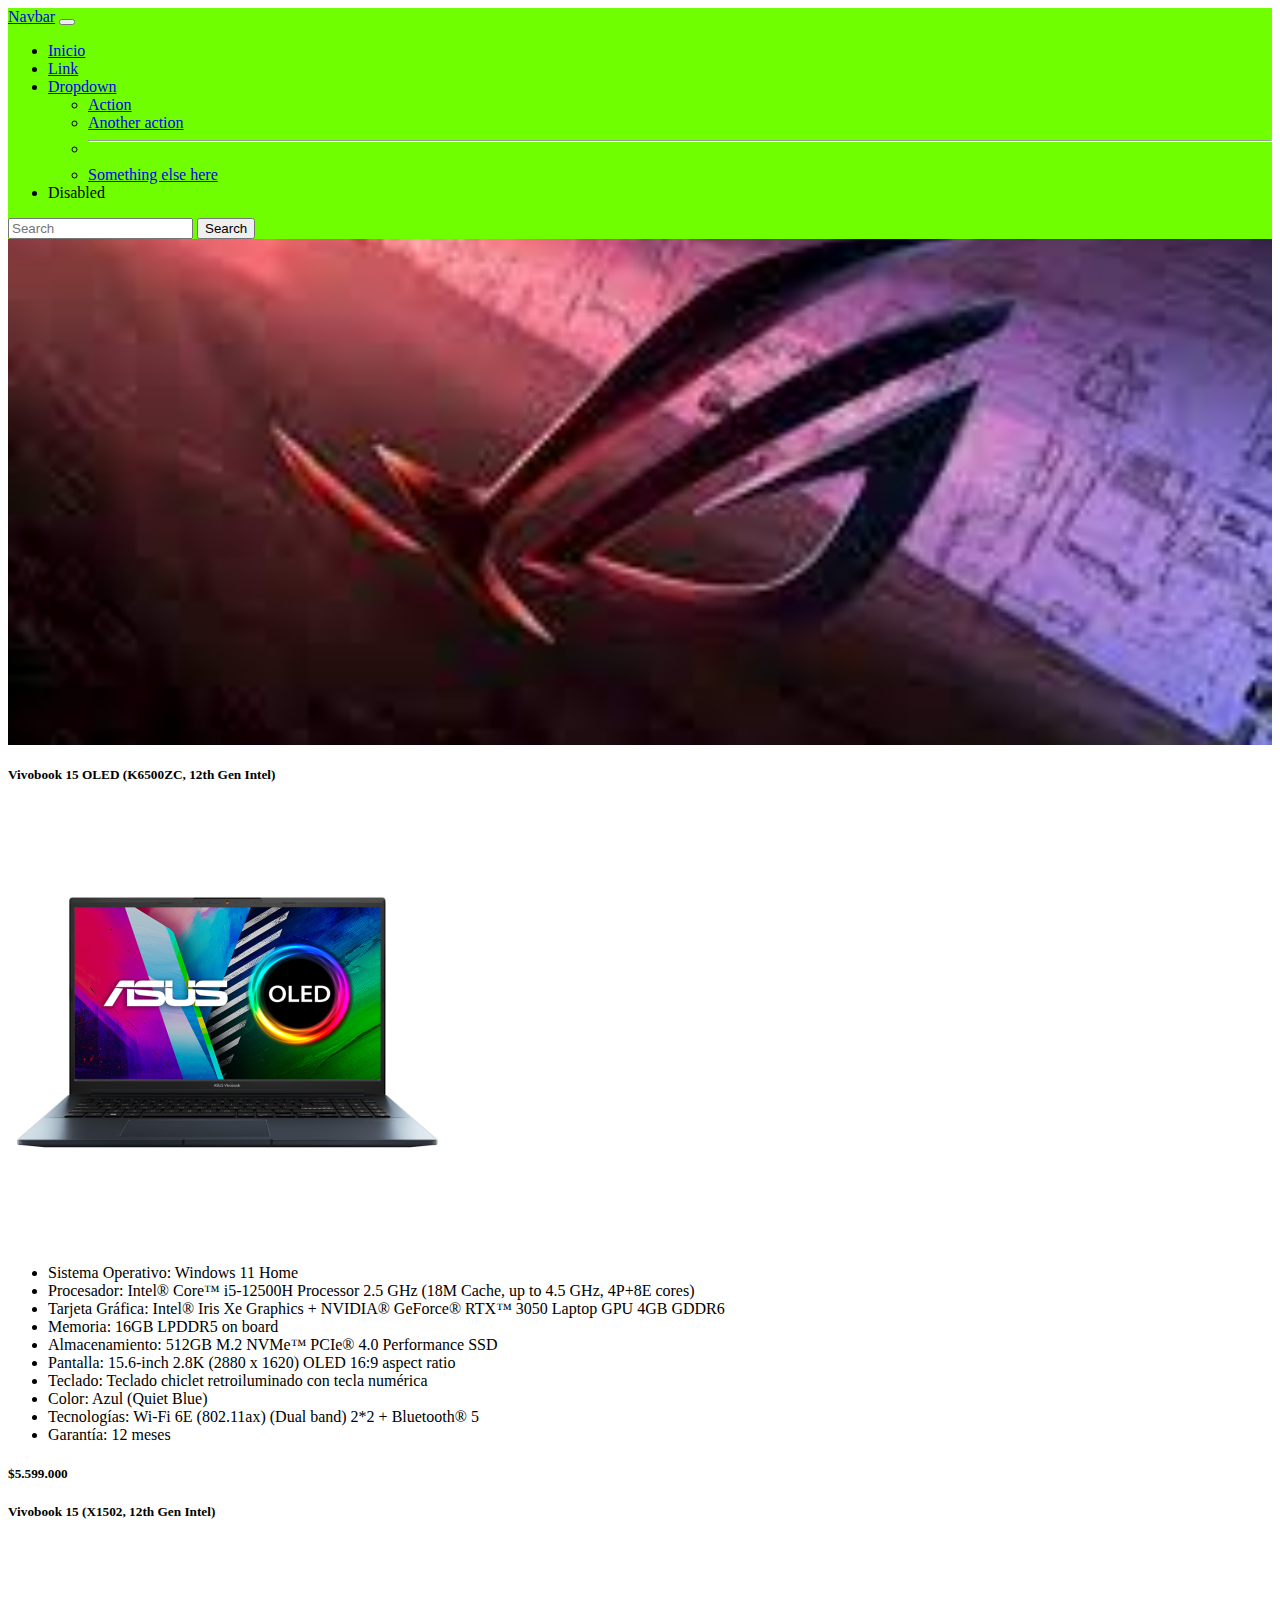
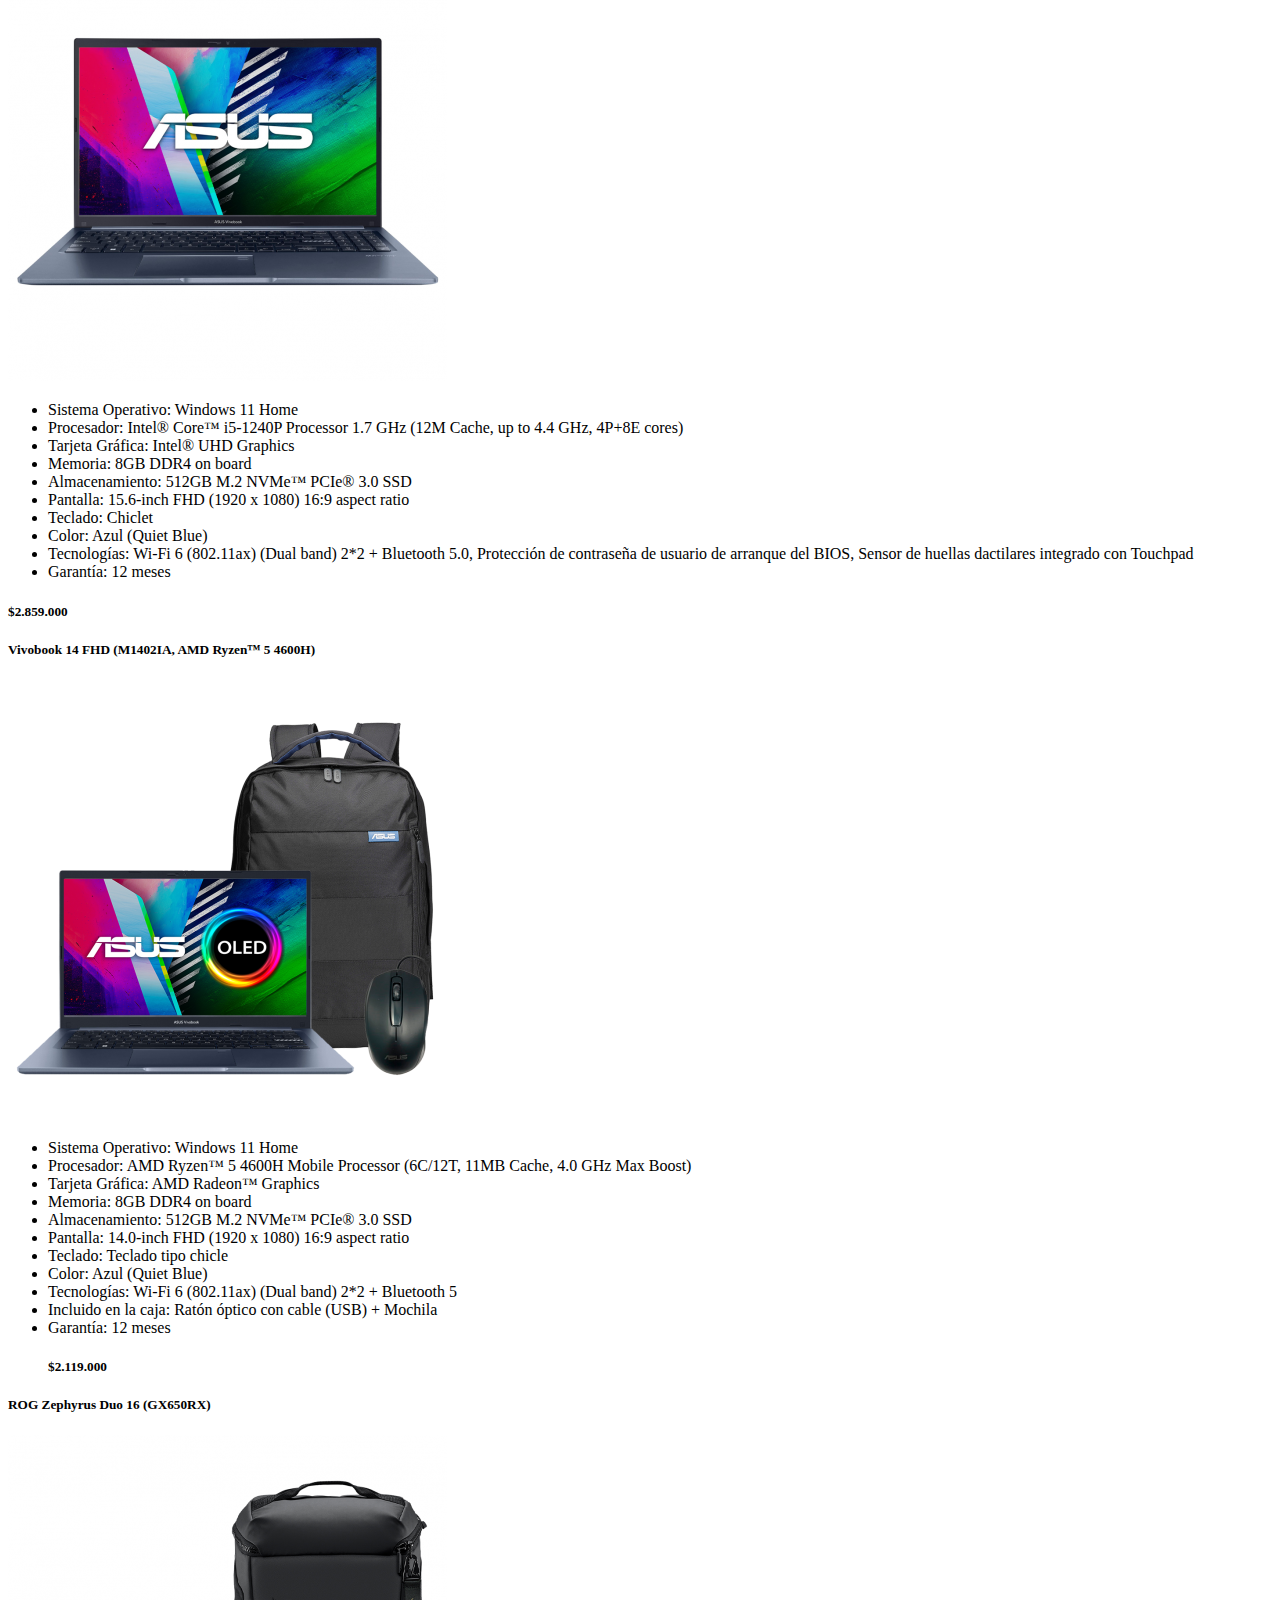
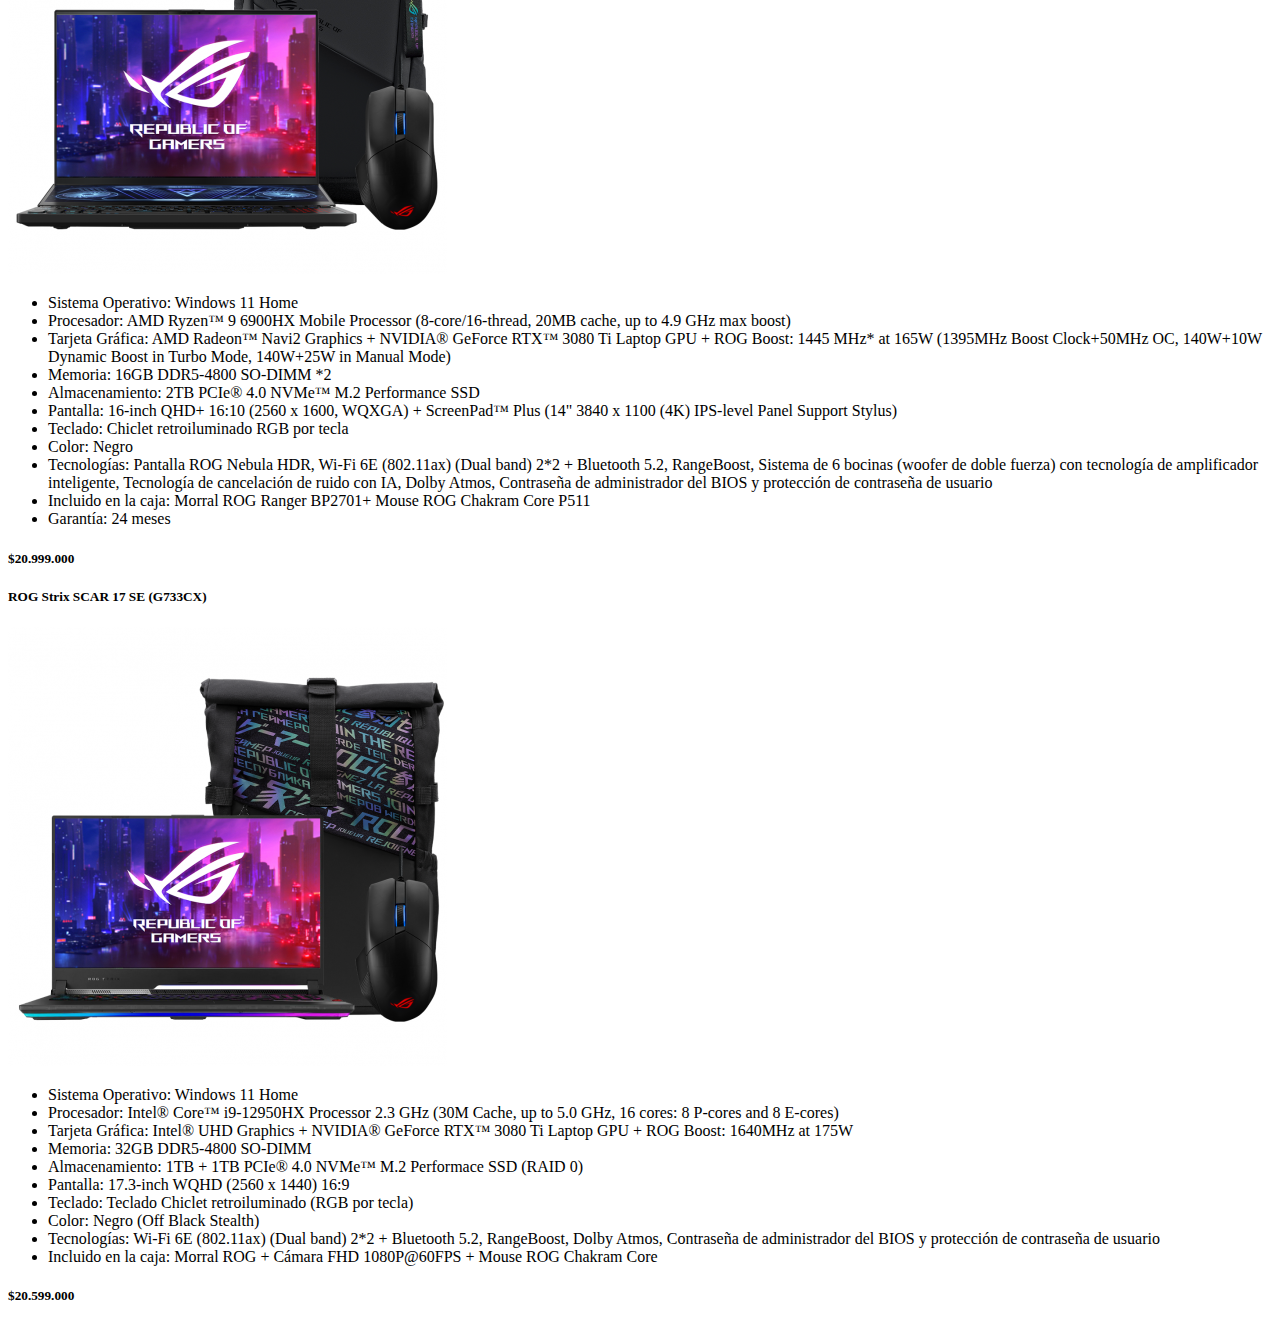
==== index.html @ acd4bb3e "asus" ====
<!DOCTYPE html>
<html lang="en">

<head>
  <meta charset="UTF-8">
  <meta http-equiv="X-UA-Compatible" content="IE=edge">
  <meta name="viewport" content="width=device-width, initial-scale=1.0">
  <title>Tienda ASUS</title>
  <link rel="stylesheet" href="./assets/styles/estilosHome.css">
  <link href="https://cdn.jsdelivr.net/npm/bootstrap@5.3.0-alpha1/dist/css/bootstrap.min.css" rel="stylesheet"
    integrity="sha384-GLhlTQ8iRABdZLl6O3oVMWSktQOp6b7In1Zl3/Jr59b6EGGoI1aFkw7cmDA6j6gD" crossorigin="anonymous">
  <link rel="stylesheet" href="https://cdnjs.cloudflare.com/ajax/libs/animate.css/4.1.1/animate.min.css" />
</head>

<body>

  <header>
    <nav class="navbar navbar-expand-lg menu animate__animated animate__backInLeft">
      <div class="container-fluid">
        <a class="navbar-brand" href="#">Navbar</a>
        <button class="navbar-toggler" type="button" data-bs-toggle="collapse" data-bs-target="#navbarSupportedContent"
          aria-controls="navbarSupportedContent" aria-expanded="false" aria-label="Toggle navigation">
          <span class="navbar-toggler-icon"></span>
        </button>
        <div class="collapse navbar-collapse" id="navbarSupportedContent">
          <ul class="navbar-nav me-auto mb-2 mb-lg-0">
            <li class="nav-item">
              <a class="nav-link active" aria-current="page" href="#">Inicio</a>
            </li>
            <li class="nav-item">
              <a class="nav-link" href="#">Link</a>
            </li>
            <li class="nav-item dropdown">
              <a class="nav-link dropdown-toggle" href="#" role="button" data-bs-toggle="dropdown"
                aria-expanded="false">
                Dropdown
              </a>
              <ul class="dropdown-menu">
                <li><a class="dropdown-item" href="#">Action</a></li>
                <li><a class="dropdown-item" href="#">Another action</a></li>
                <li>
                  <hr class="dropdown-divider">
                </li>
                <li><a class="dropdown-item" href="#">Something else here</a></li>
              </ul>
            </li>
            <li class="nav-item">
              <a class="nav-link disabled">Disabled</a>
            </li>
          </ul>
          <form class="d-flex" role="search">
            <input class="form-control me-2" type="search" placeholder="Search" aria-label="Search">
            <button class="btn btn-outline-success" type="submit">Search</button>
          </form>
        </div>
      </div>
    </nav>
  </header>
  <main>
    <div class="banner">

    </div>
    <section>
      <div class="container my-5">
        <div class="row justify-content-center">
          <div class="col-6 align-self-center">
            <h5>Vivobook 15 OLED (K6500ZC, 12th Gen Intel)</h5>
            <img src="./assets/img/portatil1.png" alt="portatil1" class="img-fluid w-50">
          </div>
          <div class="col-5 align-self-center">
            <ul>

              <li>
                Sistema Operativo: Windows 11 Home
              </li>
              <li>
                Procesador: Intel® Core™ i5-12500H Processor 2.5 GHz (18M Cache, up to 4.5 GHz, 4P+8E cores)
              </li>
              <li>Tarjeta Gráfica: Intel® Iris Xe Graphics + NVIDIA® GeForce® RTX™ 3050 Laptop GPU 4GB GDDR6</li>
              <li>Memoria: 16GB LPDDR5 on board</li>
              <li>Almacenamiento: 512GB M.2 NVMe™ PCIe® 4.0 Performance SSD</li>
              <li>Pantalla: 15.6-inch 2.8K (2880 x 1620) OLED 16:9 aspect ratio</li>
              <li>Teclado: Teclado chiclet retroiluminado con tecla numérica</li>
              <li>Color: Azul (Quiet Blue)</li>
              <li>Tecnologías: Wi-Fi 6E (802.11ax) (Dual band) 2*2 + Bluetooth® 5</li>
              <li>Garantía: 12 meses</li>
            </ul>
            <h5>$5.599.000</h5>
          </div>
        </div>
        <div class="row justify-content-center">
          <div class=" col-6 align-self-center">
            <h5>Vivobook 15 (X1502, 12th Gen Intel)</h5>
            <img src="./assets/img/portatil2.png" alt="portatil2" class="img-fluid w-60">
          </div>
          <div class="col-5 align-self-center">
            <ul>
              <li>Sistema Operativo: Windows 11 Home</li>
              <li>Procesador: Intel® Core™ i5-1240P Processor 1.7 GHz (12M Cache, up to 4.4 GHz, 4P+8E cores)</li>
              <li>Tarjeta Gráfica: Intel® UHD Graphics</li>
              <li>Memoria: 8GB DDR4 on board</li>
              <li>Almacenamiento: 512GB M.2 NVMe™ PCIe® 3.0 SSD</li>
              <li>Pantalla: 15.6-inch FHD (1920 x 1080) 16:9 aspect ratio</li>
              <li>Teclado: Chiclet </li>
              <li>Color: Azul (Quiet Blue)</li>
              <li>Tecnologías: Wi-Fi 6 (802.11ax) (Dual band) 2*2 + Bluetooth 5.0, Protección de contraseña de usuario
                de arranque del BIOS, Sensor de huellas dactilares integrado con Touchpad</li>
              <li>Garantía: 12 meses</li>
            </ul>
            <h5>$2.859.000</h5>
          </div>
        </div>
        <div class="row justify-content-center">
          <div class="col-6 align-self-center">
            <h5>Vivobook 14 FHD (M1402IA, AMD Ryzen™ 5 4600H)</h5>
            <img src="./assets/img/portatil3.png" alt="portatil3" class="img-fluid w-60">
          </div>
          <div class="col-5 align-self-center">
            <ul>
              <li>Sistema Operativo: Windows 11 Home</li>
              <li>Procesador: AMD Ryzen™ 5 4600H Mobile Processor (6C/12T, 11MB Cache, 4.0 GHz Max Boost)</li>
              <li>Tarjeta Gráfica: AMD Radeon™ Graphics</li>
              <li>Memoria: 8GB DDR4 on board</li>
              <li>Almacenamiento: 512GB M.2 NVMe™ PCIe® 3.0 SSD</li>
              <li>Pantalla: 14.0-inch FHD (1920 x 1080) 16:9 aspect ratio</li>
              <li>Teclado: Teclado tipo chicle</li>
              <li>Color: Azul (Quiet Blue)</li>
              <li>Tecnologías: Wi-Fi 6 (802.11ax) (Dual band) 2*2 + Bluetooth 5</li>
              <li>Incluido en la caja: Ratón óptico con cable (USB) + Mochila</li>
              <li>Garantía: 12 meses</li>
              <h5>$2.119.000</h5>
            </ul>
          </div>
        </div>
        <div class="row justify-content-center">
          <div class="col-6 align-self-center">
            <h5>ROG Zephyrus Duo 16 (GX650RX)</h5>
            <img src="./assets/img/portatil4.png" alt="portatil4" class="img-fluid w-60">
          </div>
          <div class="col-5 align-self-center">
            <ul>
              <li>Sistema Operativo: Windows 11 Home</li>
              <li>Procesador: AMD Ryzen™ 9 6900HX Mobile Processor (8-core/16-thread, 20MB cache, up to 4.9 GHz max
                boost)</li>
              <li>Tarjeta Gráfica: AMD Radeon™ Navi2 Graphics + NVIDIA® GeForce RTX™ 3080 Ti Laptop GPU + ROG Boost:
                1445 MHz* at 165W (1395MHz Boost Clock+50MHz OC, 140W+10W Dynamic Boost in Turbo Mode, 140W+25W in
                Manual Mode)</li>
              <li>Memoria: 16GB DDR5-4800 SO-DIMM *2</li>
              <li>Almacenamiento: 2TB PCIe® 4.0 NVMe™ M.2 Performance SSD</li>
              <li>Pantalla: 16-inch QHD+ 16:10 (2560 x 1600, WQXGA) + ScreenPad™ Plus (14" 3840 x 1100 (4K) IPS-level
                Panel Support Stylus)</li>
              <li>Teclado: Chiclet retroiluminado RGB por tecla</li>
              <li>Color: Negro</li>
              <li>Tecnologías: Pantalla ROG Nebula HDR, Wi-Fi 6E (802.11ax) (Dual band) 2*2 + Bluetooth 5.2, RangeBoost,
                Sistema de 6 bocinas (woofer de doble fuerza) con tecnología de amplificador inteligente, Tecnología de
                cancelación de ruido con IA, Dolby Atmos, Contraseña de administrador del BIOS y protección de
                contraseña de usuario</li>
              <li>Incluido en la caja: Morral ROG Ranger BP2701+ Mouse ROG Chakram Core P511</li>
              <li>Garantía: 24 meses</li>
            </ul>
            <h5>$20.999.000</h5>
          </div>
        </div>
        <div class="row justify-content-center">
          <div class="col-6 align-self-center">
            <h5>ROG Strix SCAR 17 SE (G733CX)</h5>
            <img src="./assets/img/portatil5.png" alt="portatil5" class="img-fluid w-60">
          </div>
          <div class="col-5 align-self-center">
            <ul>
            <li>Sistema Operativo: Windows 11 Home</li>
            <li>Procesador: Intel® Core™ i9-12950HX Processor 2.3 GHz (30M Cache, up to 5.0 GHz, 16 cores: 8 P-cores and 8 E-cores)</li>
            <li>Tarjeta Gráfica: Intel® UHD Graphics + NVIDIA® GeForce RTX™ 3080 Ti Laptop GPU + ROG Boost: 1640MHz at 175W</li>
            <li>Memoria: 32GB DDR5-4800 SO-DIMM</li>
            <li>Almacenamiento: 1TB + 1TB PCIe® 4.0 NVMe™ M.2 Performace SSD (RAID 0)</li>
            <li>Pantalla: 17.3-inch WQHD (2560 x 1440) 16:9</li>
            <li>Teclado: Teclado Chiclet retroiluminado (RGB por tecla)</li>
            <li>Color: Negro (Off Black Stealth)</li>
            <li>Tecnologías: Wi-Fi 6E (802.11ax) (Dual band) 2*2 + Bluetooth 5.2, RangeBoost, Dolby Atmos, Contraseña de administrador del BIOS y protección de contraseña de usuario</li>
            <li>Incluido en la caja: Morral ROG + Cámara FHD 1080P@60FPS + Mouse ROG Chakram Core</li>
            </ul>
            <h5>$20.599.000</h5>
          </div>
        </div>
      </div>
    </section>
  </main>
  <footer></footer>


  <script src="https://cdn.jsdelivr.net/npm/bootstrap@5.3.0-alpha1/dist/js/bootstrap.bundle.min.js"
    integrity="sha384-w76AqPfDkMBDXo30jS1Sgez6pr3x5MlQ1ZAGC+nuZB+EYdgRZgiwxhTBTkF7CXvN"
    crossorigin="anonymous"></script>
  <script src="./src/controllers/controladorHome.js"></script>
</body>

</html>
---- assets/styles/estilosHome.css ----
.banner{
    background-image: url("../img/banner.jpg");
    background-position: top center;
    background-size: cover;
    padding: 20%;
    background-attachment:fixed;
}
.menu{
    background-color: #70FF00 ;
}
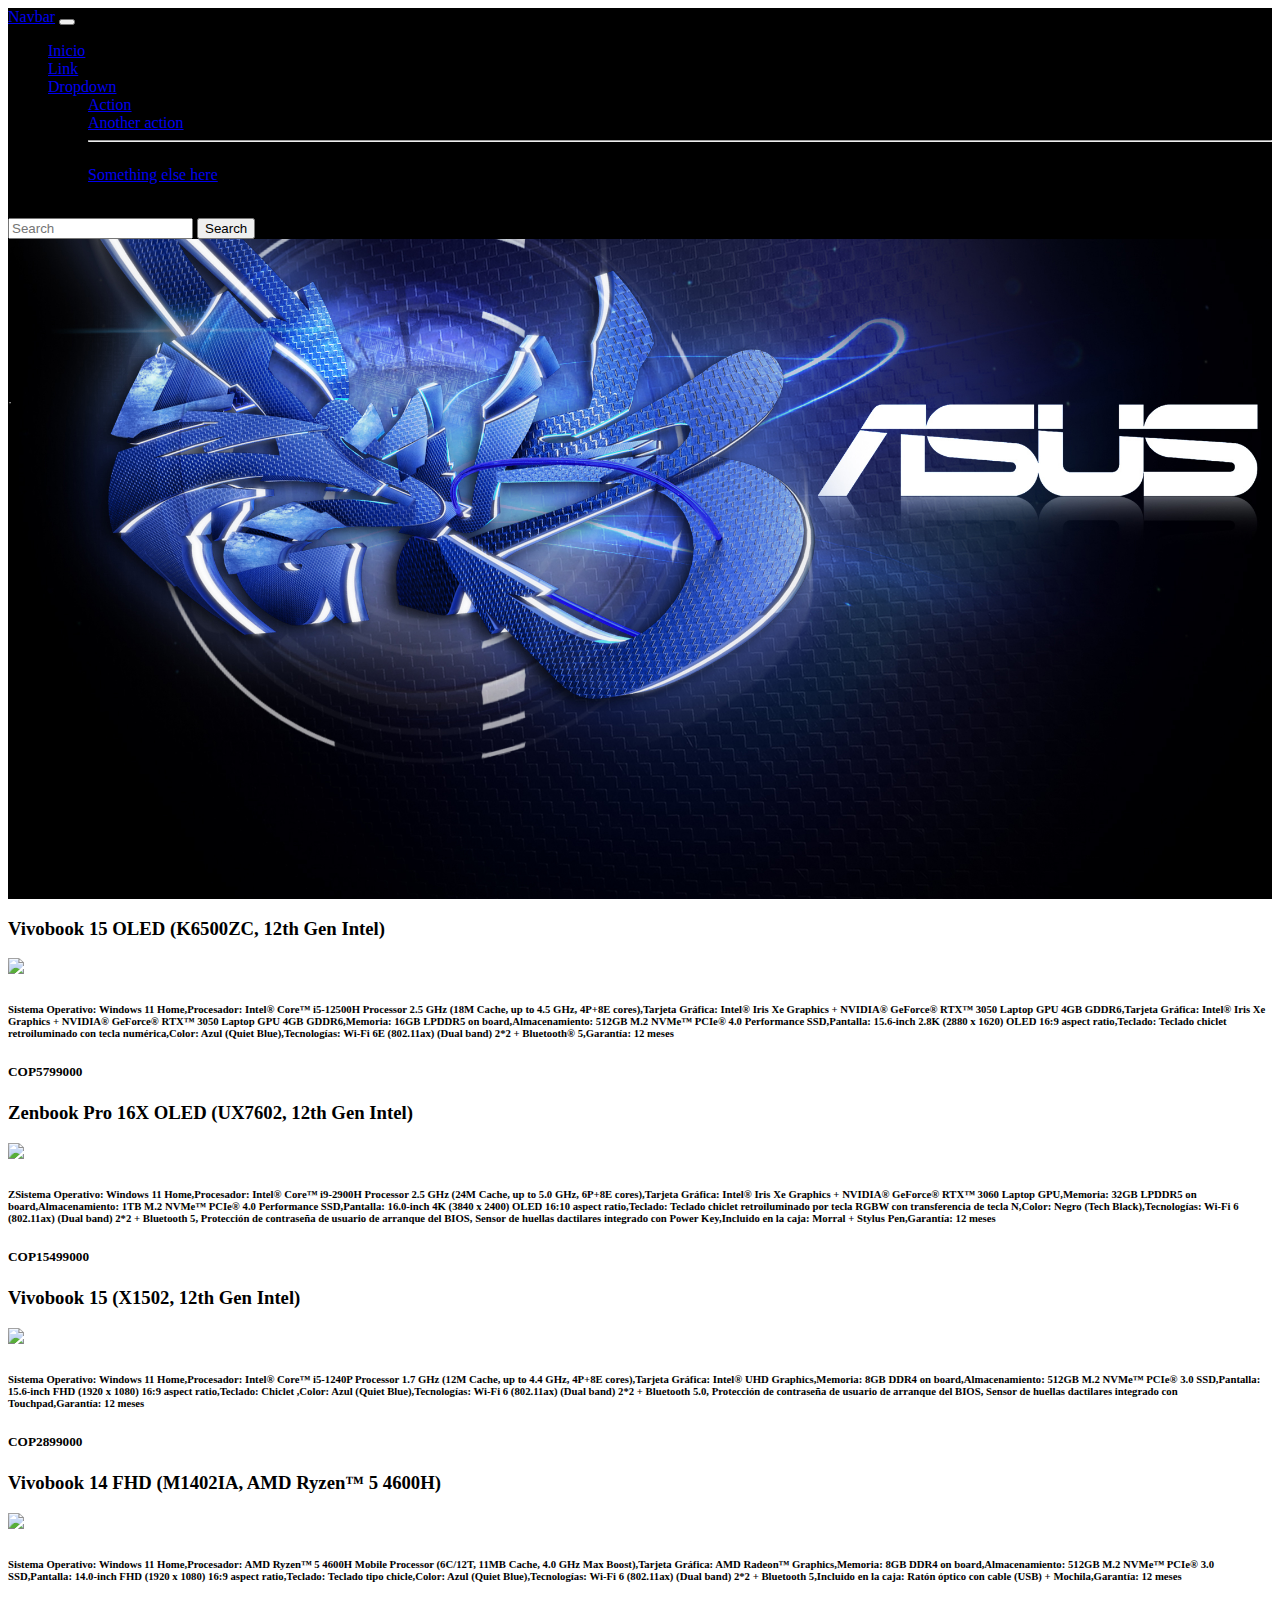
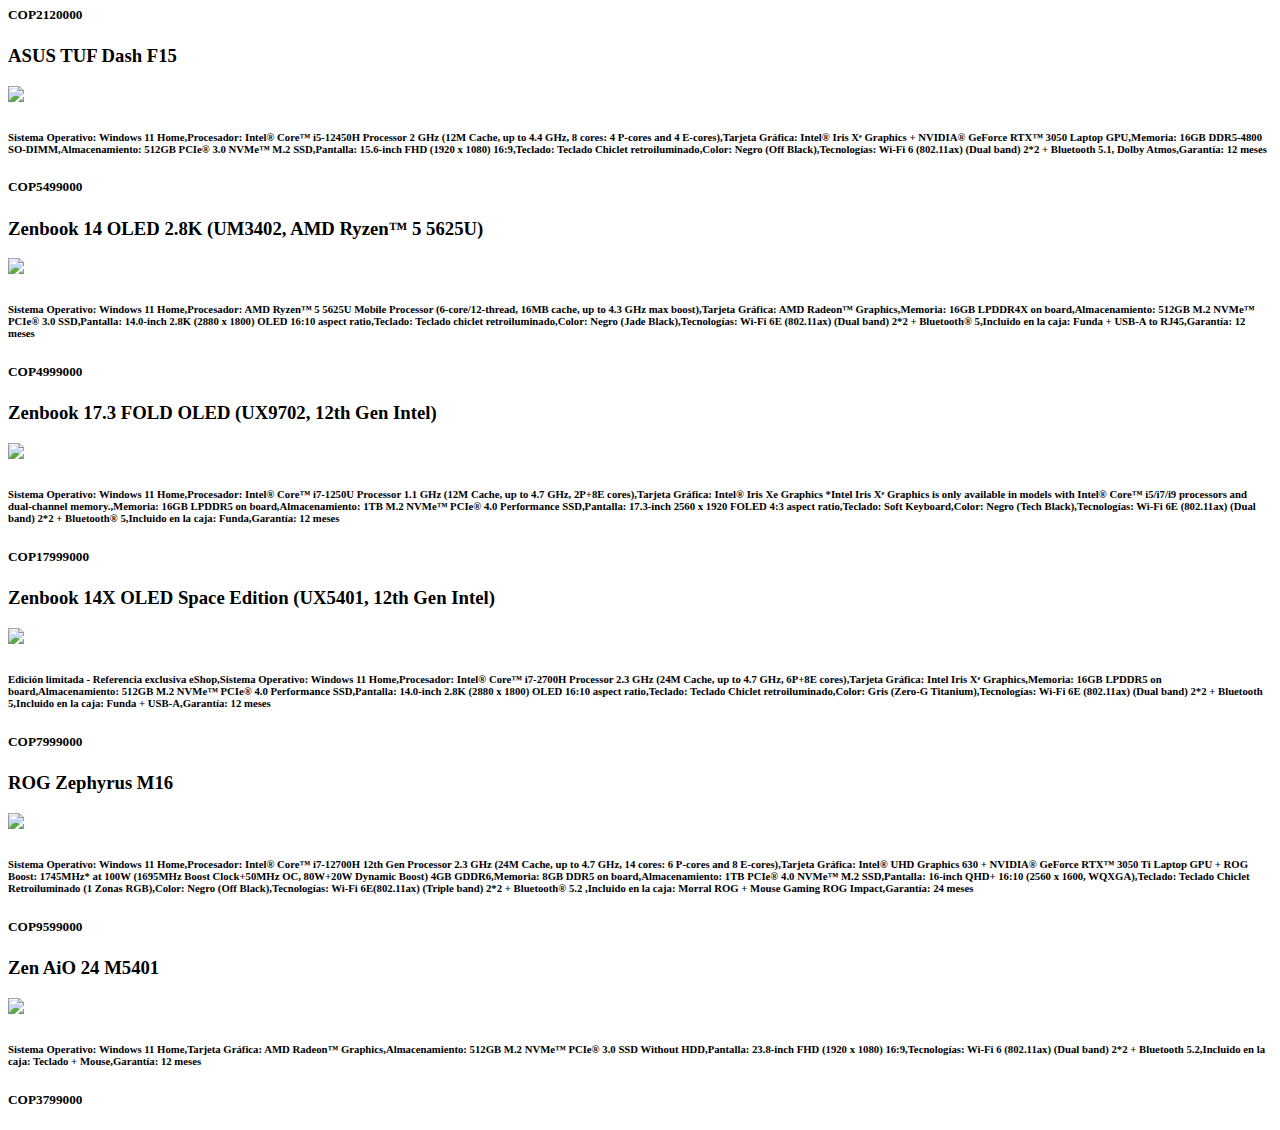
==== commit 7816fc52: "sesion4" ====
--- a/index.html
+++ b/index.html
@@ -15,9 +15,9 @@
 <body>
 
   <header>
-    <nav class="navbar navbar-expand-lg menu animate__animated animate__backInLeft">
+    <nav class="navbar navbar-expand-lg menu animate__animated animate__backInLeft fixed-top">
       <div class="container-fluid">
-        <a class="navbar-brand" href="#">Navbar</a>
+        <a class="navbar-brand text-white" href="#">Navbar</a>
         <button class="navbar-toggler" type="button" data-bs-toggle="collapse" data-bs-target="#navbarSupportedContent"
           aria-controls="navbarSupportedContent" aria-expanded="false" aria-label="Toggle navigation">
           <span class="navbar-toggler-icon"></span>
@@ -25,13 +25,13 @@
         <div class="collapse navbar-collapse" id="navbarSupportedContent">
           <ul class="navbar-nav me-auto mb-2 mb-lg-0">
             <li class="nav-item">
-              <a class="nav-link active" aria-current="page" href="#">Inicio</a>
+              <a class="nav-link active text-white" aria-current="page" href="#">Inicio</a>
             </li>
             <li class="nav-item">
-              <a class="nav-link" href="#">Link</a>
+              <a class="nav-link text-white" href="#">Link</a>
             </li>
             <li class="nav-item dropdown">
-              <a class="nav-link dropdown-toggle" href="#" role="button" data-bs-toggle="dropdown"
+              <a class="nav-link dropdown-toggle text-white" href="#" role="button" data-bs-toggle="dropdown"
                 aria-expanded="false">
                 Dropdown
               </a>
@@ -60,127 +60,11 @@
     <div class="banner">
 
     </div>
+    
     <section>
-      <div class="container my-5">
-        <div class="row justify-content-center">
-          <div class="col-6 align-self-center">
-            <h5>Vivobook 15 OLED (K6500ZC, 12th Gen Intel)</h5>
-            <img src="./assets/img/portatil1.png" alt="portatil1" class="img-fluid w-50">
-          </div>
-          <div class="col-5 align-self-center">
-            <ul>
+      <div class="container">
+        <div class="row row-cols-1 row-cols-md-3 g-3" id="fila">
 
-              <li>
-                Sistema Operativo: Windows 11 Home
-              </li>
-              <li>
-                Procesador: Intel® Core™ i5-12500H Processor 2.5 GHz (18M Cache, up to 4.5 GHz, 4P+8E cores)
-              </li>
-              <li>Tarjeta Gráfica: Intel® Iris Xe Graphics + NVIDIA® GeForce® RTX™ 3050 Laptop GPU 4GB GDDR6</li>
-              <li>Memoria: 16GB LPDDR5 on board</li>
-              <li>Almacenamiento: 512GB M.2 NVMe™ PCIe® 4.0 Performance SSD</li>
-              <li>Pantalla: 15.6-inch 2.8K (2880 x 1620) OLED 16:9 aspect ratio</li>
-              <li>Teclado: Teclado chiclet retroiluminado con tecla numérica</li>
-              <li>Color: Azul (Quiet Blue)</li>
-              <li>Tecnologías: Wi-Fi 6E (802.11ax) (Dual band) 2*2 + Bluetooth® 5</li>
-              <li>Garantía: 12 meses</li>
-            </ul>
-            <h5>$5.599.000</h5>
-          </div>
-        </div>
-        <div class="row justify-content-center">
-          <div class=" col-6 align-self-center">
-            <h5>Vivobook 15 (X1502, 12th Gen Intel)</h5>
-            <img src="./assets/img/portatil2.png" alt="portatil2" class="img-fluid w-60">
-          </div>
-          <div class="col-5 align-self-center">
-            <ul>
-              <li>Sistema Operativo: Windows 11 Home</li>
-              <li>Procesador: Intel® Core™ i5-1240P Processor 1.7 GHz (12M Cache, up to 4.4 GHz, 4P+8E cores)</li>
-              <li>Tarjeta Gráfica: Intel® UHD Graphics</li>
-              <li>Memoria: 8GB DDR4 on board</li>
-              <li>Almacenamiento: 512GB M.2 NVMe™ PCIe® 3.0 SSD</li>
-              <li>Pantalla: 15.6-inch FHD (1920 x 1080) 16:9 aspect ratio</li>
-              <li>Teclado: Chiclet </li>
-              <li>Color: Azul (Quiet Blue)</li>
-              <li>Tecnologías: Wi-Fi 6 (802.11ax) (Dual band) 2*2 + Bluetooth 5.0, Protección de contraseña de usuario
-                de arranque del BIOS, Sensor de huellas dactilares integrado con Touchpad</li>
-              <li>Garantía: 12 meses</li>
-            </ul>
-            <h5>$2.859.000</h5>
-          </div>
-        </div>
-        <div class="row justify-content-center">
-          <div class="col-6 align-self-center">
-            <h5>Vivobook 14 FHD (M1402IA, AMD Ryzen™ 5 4600H)</h5>
-            <img src="./assets/img/portatil3.png" alt="portatil3" class="img-fluid w-60">
-          </div>
-          <div class="col-5 align-self-center">
-            <ul>
-              <li>Sistema Operativo: Windows 11 Home</li>
-              <li>Procesador: AMD Ryzen™ 5 4600H Mobile Processor (6C/12T, 11MB Cache, 4.0 GHz Max Boost)</li>
-              <li>Tarjeta Gráfica: AMD Radeon™ Graphics</li>
-              <li>Memoria: 8GB DDR4 on board</li>
-              <li>Almacenamiento: 512GB M.2 NVMe™ PCIe® 3.0 SSD</li>
-              <li>Pantalla: 14.0-inch FHD (1920 x 1080) 16:9 aspect ratio</li>
-              <li>Teclado: Teclado tipo chicle</li>
-              <li>Color: Azul (Quiet Blue)</li>
-              <li>Tecnologías: Wi-Fi 6 (802.11ax) (Dual band) 2*2 + Bluetooth 5</li>
-              <li>Incluido en la caja: Ratón óptico con cable (USB) + Mochila</li>
-              <li>Garantía: 12 meses</li>
-              <h5>$2.119.000</h5>
-            </ul>
-          </div>
-        </div>
-        <div class="row justify-content-center">
-          <div class="col-6 align-self-center">
-            <h5>ROG Zephyrus Duo 16 (GX650RX)</h5>
-            <img src="./assets/img/portatil4.png" alt="portatil4" class="img-fluid w-60">
-          </div>
-          <div class="col-5 align-self-center">
-            <ul>
-              <li>Sistema Operativo: Windows 11 Home</li>
-              <li>Procesador: AMD Ryzen™ 9 6900HX Mobile Processor (8-core/16-thread, 20MB cache, up to 4.9 GHz max
-                boost)</li>
-              <li>Tarjeta Gráfica: AMD Radeon™ Navi2 Graphics + NVIDIA® GeForce RTX™ 3080 Ti Laptop GPU + ROG Boost:
-                1445 MHz* at 165W (1395MHz Boost Clock+50MHz OC, 140W+10W Dynamic Boost in Turbo Mode, 140W+25W in
-                Manual Mode)</li>
-              <li>Memoria: 16GB DDR5-4800 SO-DIMM *2</li>
-              <li>Almacenamiento: 2TB PCIe® 4.0 NVMe™ M.2 Performance SSD</li>
-              <li>Pantalla: 16-inch QHD+ 16:10 (2560 x 1600, WQXGA) + ScreenPad™ Plus (14" 3840 x 1100 (4K) IPS-level
-                Panel Support Stylus)</li>
-              <li>Teclado: Chiclet retroiluminado RGB por tecla</li>
-              <li>Color: Negro</li>
-              <li>Tecnologías: Pantalla ROG Nebula HDR, Wi-Fi 6E (802.11ax) (Dual band) 2*2 + Bluetooth 5.2, RangeBoost,
-                Sistema de 6 bocinas (woofer de doble fuerza) con tecnología de amplificador inteligente, Tecnología de
-                cancelación de ruido con IA, Dolby Atmos, Contraseña de administrador del BIOS y protección de
-                contraseña de usuario</li>
-              <li>Incluido en la caja: Morral ROG Ranger BP2701+ Mouse ROG Chakram Core P511</li>
-              <li>Garantía: 24 meses</li>
-            </ul>
-            <h5>$20.999.000</h5>
-          </div>
-        </div>
-        <div class="row justify-content-center">
-          <div class="col-6 align-self-center">
-            <h5>ROG Strix SCAR 17 SE (G733CX)</h5>
-            <img src="./assets/img/portatil5.png" alt="portatil5" class="img-fluid w-60">
-          </div>
-          <div class="col-5 align-self-center">
-            <ul>
-            <li>Sistema Operativo: Windows 11 Home</li>
-            <li>Procesador: Intel® Core™ i9-12950HX Processor 2.3 GHz (30M Cache, up to 5.0 GHz, 16 cores: 8 P-cores and 8 E-cores)</li>
-            <li>Tarjeta Gráfica: Intel® UHD Graphics + NVIDIA® GeForce RTX™ 3080 Ti Laptop GPU + ROG Boost: 1640MHz at 175W</li>
-            <li>Memoria: 32GB DDR5-4800 SO-DIMM</li>
-            <li>Almacenamiento: 1TB + 1TB PCIe® 4.0 NVMe™ M.2 Performace SSD (RAID 0)</li>
-            <li>Pantalla: 17.3-inch WQHD (2560 x 1440) 16:9</li>
-            <li>Teclado: Teclado Chiclet retroiluminado (RGB por tecla)</li>
-            <li>Color: Negro (Off Black Stealth)</li>
-            <li>Tecnologías: Wi-Fi 6E (802.11ax) (Dual band) 2*2 + Bluetooth 5.2, RangeBoost, Dolby Atmos, Contraseña de administrador del BIOS y protección de contraseña de usuario</li>
-            <li>Incluido en la caja: Morral ROG + Cámara FHD 1080P@60FPS + Mouse ROG Chakram Core</li>
-            </ul>
-            <h5>$20.599.000</h5>
-          </div>
         </div>
       </div>
     </section>
@@ -191,7 +75,7 @@
   <script src="https://cdn.jsdelivr.net/npm/bootstrap@5.3.0-alpha1/dist/js/bootstrap.bundle.min.js"
     integrity="sha384-w76AqPfDkMBDXo30jS1Sgez6pr3x5MlQ1ZAGC+nuZB+EYdgRZgiwxhTBTkF7CXvN"
     crossorigin="anonymous"></script>
-  <script src="./src/controllers/controladorHome.js"></script>
+  <script src="./src/controllers/controladorHome.js" type="module"></script>
 </body>
 
 </html>--- a/assets/styles/estilosHome.css
+++ b/assets/styles/estilosHome.css
@@ -2,9 +2,9 @@
     background-image: url("../img/banner.jpg");
     background-position: top center;
     background-size: cover;
-    padding: 20%;
+    padding: 26.1%;
     background-attachment:fixed;
 }
 .menu{
-    background-color: #70FF00 ;
+    background-color: #000000 ;
 }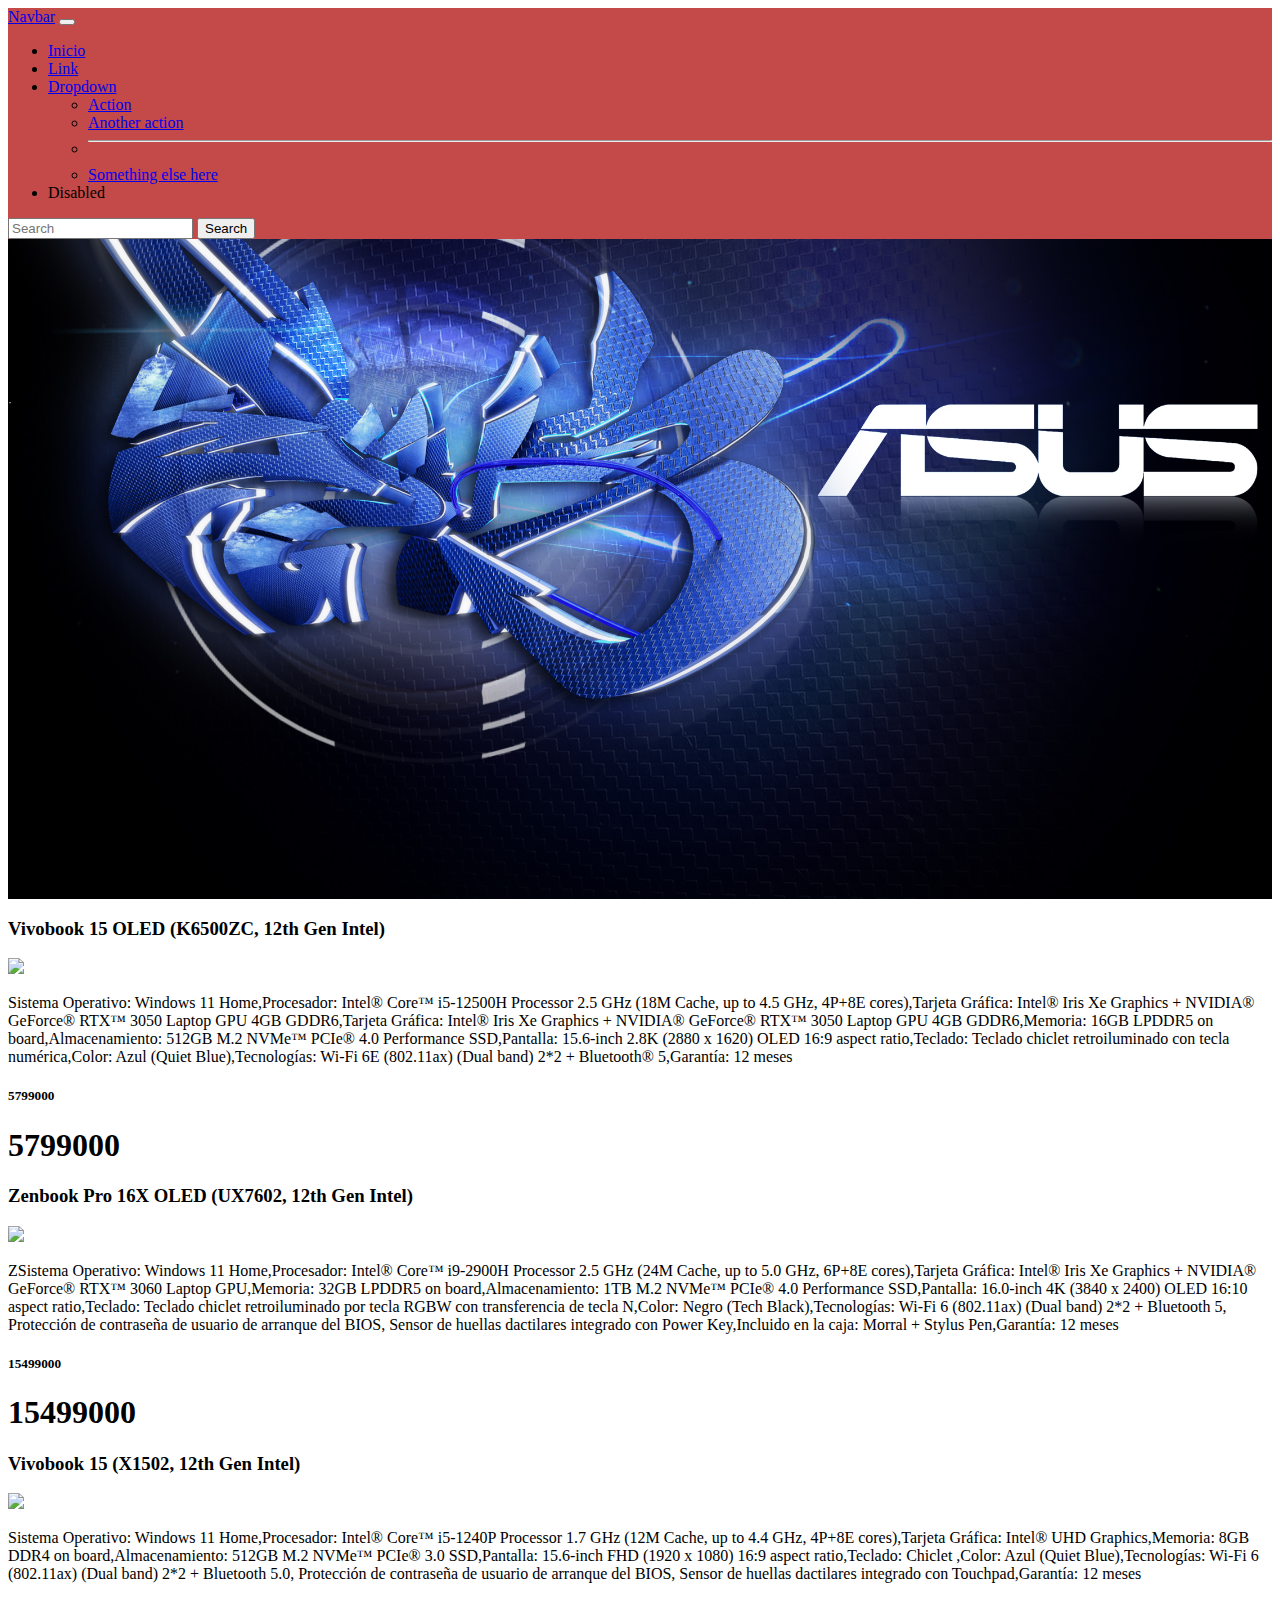
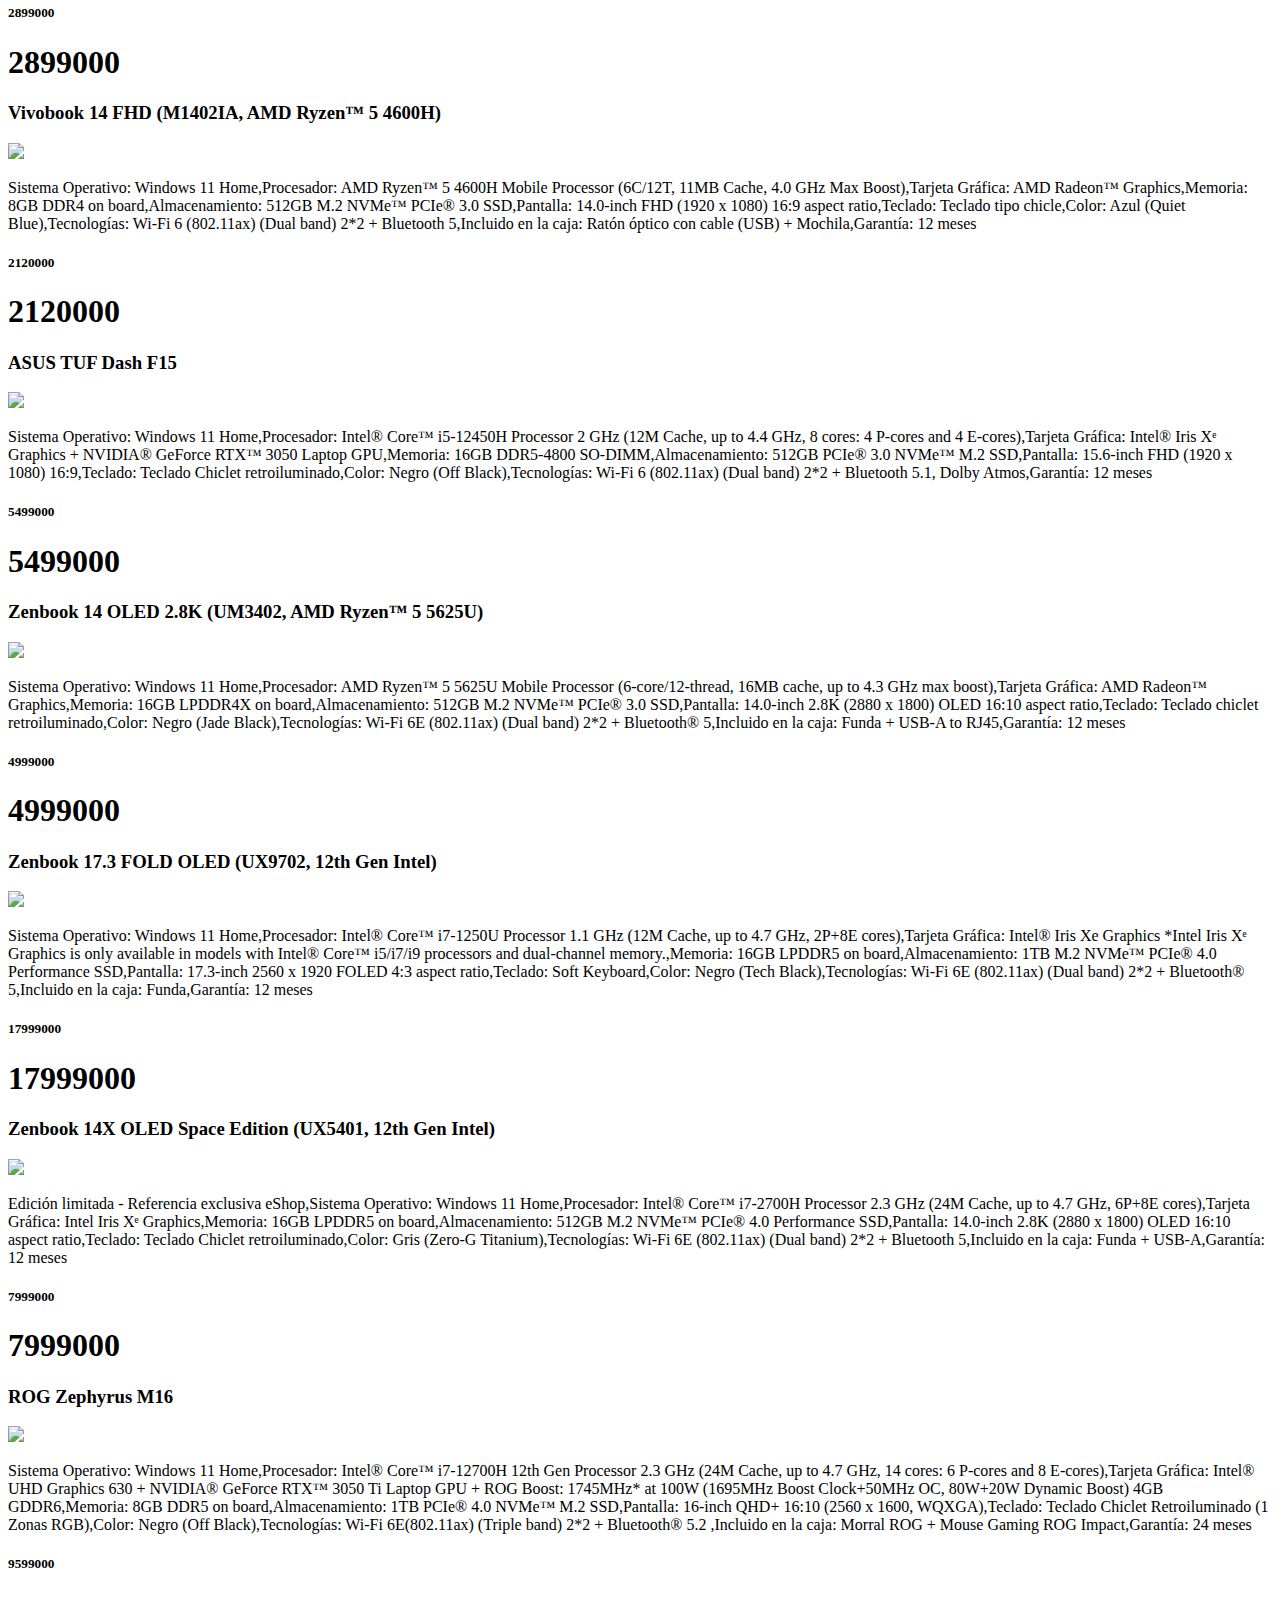
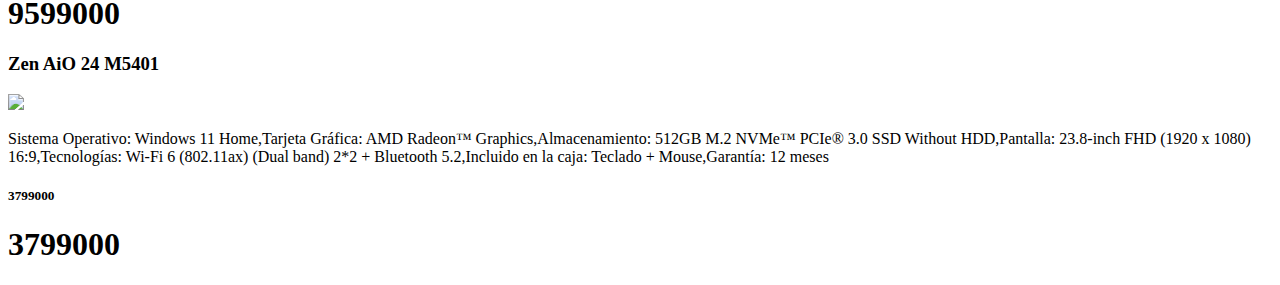
==== commit bdcf314c: "proyecto final" ====
--- a/index.html
+++ b/index.html
@@ -77,5 +77,6 @@
     crossorigin="anonymous"></script>
   <script src="./src/controllers/controladorHome.js" type="module"></script>
 </body>
+</body>
 
 </html>--- a/assets/styles/estilosHome.css
+++ b/assets/styles/estilosHome.css
@@ -6,5 +6,5 @@
     background-attachment:fixed;
 }
 .menu{
-    background-color: #000000 ;
+    background-color: #c44949 ;
 }